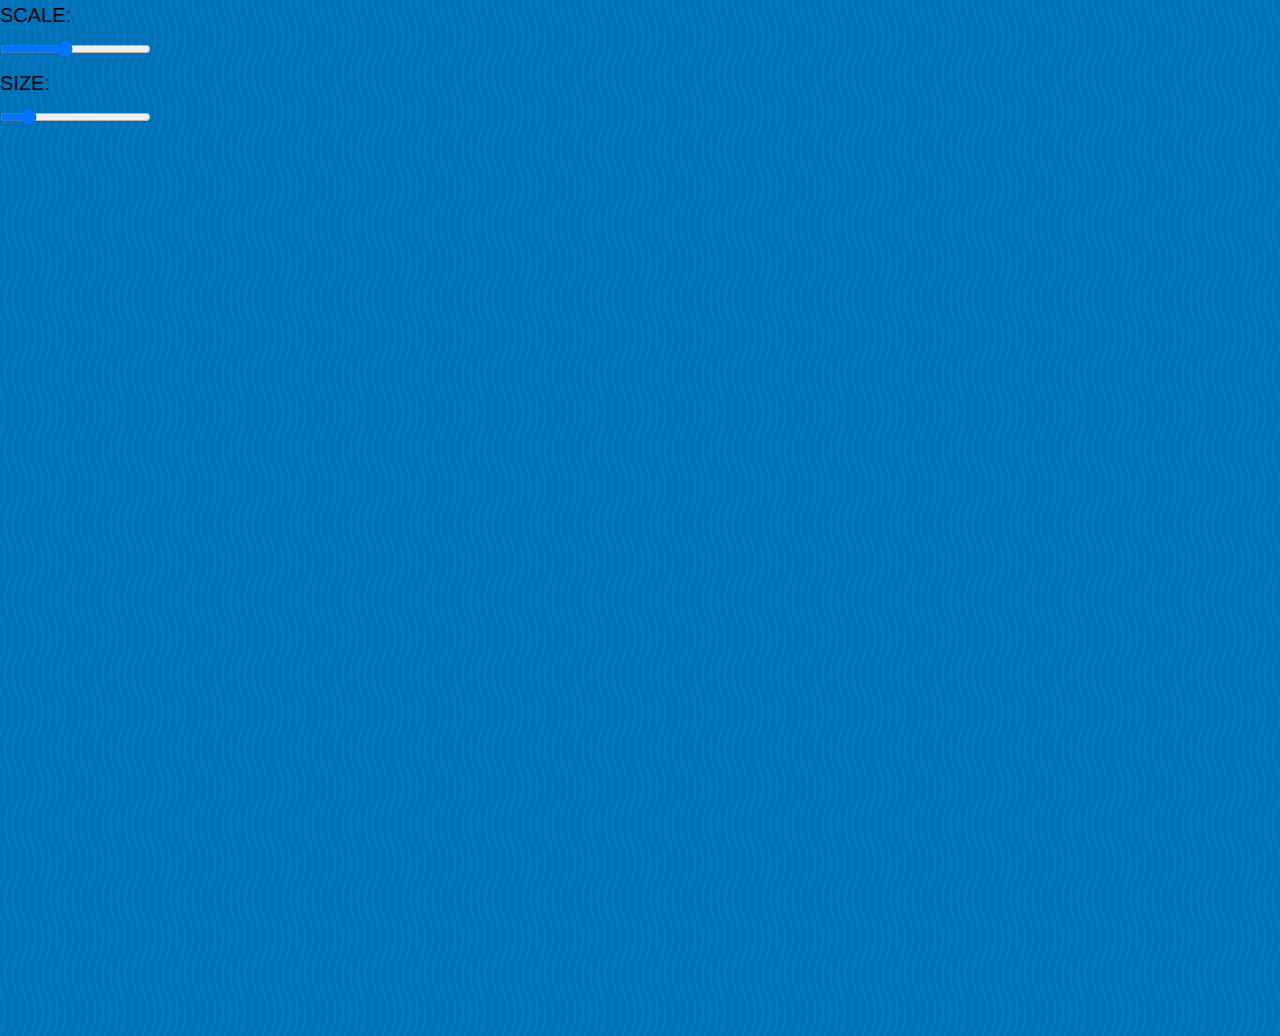
==== face.html @ e48e8a55 "Got the webcam working" ====
<!DOCTYPE html>
<html lang="en">

<head>
  <meta charset="UTF-8">
  <link rel="stylesheet" href="base.css">
  <title>Censorship</title>
</head>

<body>
  <div class="controls">
    <label for="SCALE">
      SCALE:
      <input value="1.35" type="range" name="SCALE" min="0.3" max="3" step="0.1">
    </label>
    <label for="SIZE">
      SIZE:
      <input value="10" type="range" name="SIZE" min="1" max="100" step="1">
    </label>
  </div>
  <div class="wrap">
    <video class="webcam"></video>
    <canvas class="video"></canvas>
    <canvas class="face"></canvas>
  </div>
  <script src="pixelated-face.js"></script>
</body>

</html>
---- base.css ----
/* normalize.css v8.0.1 | MIT License | github.com/necolas/normalize.css */
button,
hr,
input { overflow: visible; }

progress,
sub,
sup { vertical-align: baseline; }

[type="checkbox"],
[type="radio"],
legend {
  box-sizing: border-box;
  padding: 0;
}

html {
  line-height: 1.15;
  -webkit-text-size-adjust: 100%;
}

body { margin: 0; }

details,
main { display: block; }

h1 {
  font-size: 2em;
  margin: 0.67em 0;
}

hr {
  box-sizing: content-box;
  height: 0;
}

code,
kbd,
pre,
samp {
  font-family: monospace, monospace;
  font-size: 1em;
}

a { background-color: transparent; }

abbr[title] {
  border-bottom: none;
  text-decoration: underline;
  text-decoration: underline dotted;
}

b,
strong { font-weight: bolder; }
small { font-size: 80%; }

sub,
sup {
  font-size: 75%;
  line-height: 0;
  position: relative;
}

sub { bottom: -0.25em; }
sup { top: -0.5em; }
img { border-style: none; }

button,
input,
optgroup,
select,
textarea {
  font-family: inherit;
  font-size: 100%;
  line-height: 1.15;
  margin: 0;
}

button,
select { text-transform: none; }

[type="button"],
[type="reset"],
[type="submit"],
button { -webkit-appearance: button; }

[type="button"]::-moz-focus-inner,
[type="reset"]::-moz-focus-inner,
[type="submit"]::-moz-focus-inner,
button::-moz-focus-inner {
  border-style: none;
  padding: 0;
}

[type="button"]:-moz-focusring,
[type="reset"]:-moz-focusring,
[type="submit"]:-moz-focusring,
button:-moz-focusring { outline: ButtonText dotted 1px; }
fieldset { padding: 0.35em 0.75em 0.625em; }

legend {
  color: inherit;
  display: table;
  max-width: 100%;
  white-space: normal;
}

textarea { overflow: auto; }

[type="number"]::-webkit-inner-spin-button,
[type="number"]::-webkit-outer-spin-button { height: auto; }
[type="search"] {
  -webkit-appearance: textfield;
  outline-offset: -2px;
}

[type="search"]::-webkit-search-decoration { -webkit-appearance: none; }

::-webkit-file-upload-button {
  -webkit-appearance: button;
  font: inherit;
}

summary { display: list-item; }

[hidden],
template { display: none; }

/* Variables */
html {
  --grey: #e7e7e7;
  --gray: var(--grey);
  --blue: #0072b9;
  --pink: #d60087;
  --yellow: #ffc600;
  --black: #2e2e2e;
  --red: #c73737;
  --green: #61e846;
  --text-shadow: 2px 2px 0 rgba(0, 0, 0, 0.2);
  --box-shadow: 0 0 5px 5px rgba(0, 0, 0, 0.2);
  font-size: 62.5%;
  font-family: -apple-system, BlinkMacSystemFont, "Segoe UI", Roboto, Oxygen,
    Ubuntu, Cantarell, "Open Sans", "Helvetica Neue", sans-serif;
  box-sizing: border-box;
}

*,
*:before,
*:after { box-sizing: inherit; }

body {
  font-size: 2rem;
  line-height: 1.5;
  background-color: var(--blue);
  background-image: url("data:image/svg+xml,%3Csvg width='20' height='100' xmlns='http://www.w3.org/2000/svg'%3E%3Cpath d='M0 21.184c.13.357.264.72.402 1.088l.661 1.768C4.653 33.64 6 39.647 6 50c0 10.271-1.222 15.362-4.928 24.629-.383.955-.74 1.869-1.072 2.75v6.225c.73-2.51 1.691-5.139 2.928-8.233C6.722 65.888 8 60.562 8 50c0-10.626-1.397-16.855-5.063-26.66l-.662-1.767C1.352 19.098.601 16.913 0 14.85v6.335zm20 0C17.108 13.258 16 8.077 16 0h2c0 5.744.574 9.951 2 14.85v6.334zm0 56.195c-2.966 7.86-4 13.123-4 22.621h2c0-6.842.542-11.386 2-16.396v-6.225zM6 0c0 8.44 1.21 13.718 4.402 22.272l.661 1.768C14.653 33.64 16 39.647 16 50c0 10.271-1.222 15.362-4.928 24.629C7.278 84.112 6 89.438 6 100h2c0-10.271 1.222-15.362 4.928-24.629C16.722 65.888 18 60.562 18 50c0-10.626-1.397-16.855-5.063-26.66l-.662-1.767C9.16 13.223 8 8.163 8 0H6z' fill='%23fff' fill-rule='nonzero' fill-opacity='.1' opacity='.349'/%3E%3C/svg%3E%0A");
  background-size: 15px;
}

/* Table Styles */

table {
  border-radius: 5px;
  overflow: hidden;
  margin-bottom: 2rem;
  border-collapse: collapse;
}

td,
th {
  border: 1px solid var(--grey);
  padding: 0.5rem;
}

/* Helper Divs */

.wrapper {
  max-width: 1000px;
  margin: 4rem auto;
  padding: 2rem;
  background: white;
}

.box,
.wrapper {
  box-shadow: 0 0 3px 5px rgba(0, 0, 0, 0.08653);
}

a {
  color: var(--blue);
  text-decoration-color: var(--yellow);
}

a.button,
button,
input[type="button"] {
  color: white;
  background: var(--pink);
  padding: 1rem;
  border: 0;
  border: 2px solid transparent;
  text-decoration: none;
  font-weight: 600;
  font-size: 2rem;
}

:focus { outline-color: var(--pink); }
fieldset { border: 1px solid black; }

input:not([type="checkbox"]):not([type="radio"]),
textarea,
select {
  display: block;
  padding: 1rem;
  border: 1px solid var(--grey);
}

.success { border: 1px solid red; }

h1,
h2,
h3,
h4,
h5,
h6 {
  color: white;
  margin-top: 0;
  line-height: 1;
  text-shadow: var(--text-shadow);
}
.wrapper h1,
.wrapper h2,
.wrapper h3,
.wrapper h4,
.wrapper h5,
.wrapper h6 {
  color: var(--black);
  text-shadow: none;
}

* {
  box-sizing: border-box;
}

body {
  margin: 0;
}

.wrap {
  position: relative;
  min-height: 100vh;
  display: grid;
  justify-content: center;
  align-items: center;
}

.wrap>* {
  grid-column: 1;
  grid-row: 1;
}


.face {
  position: absolute;
}
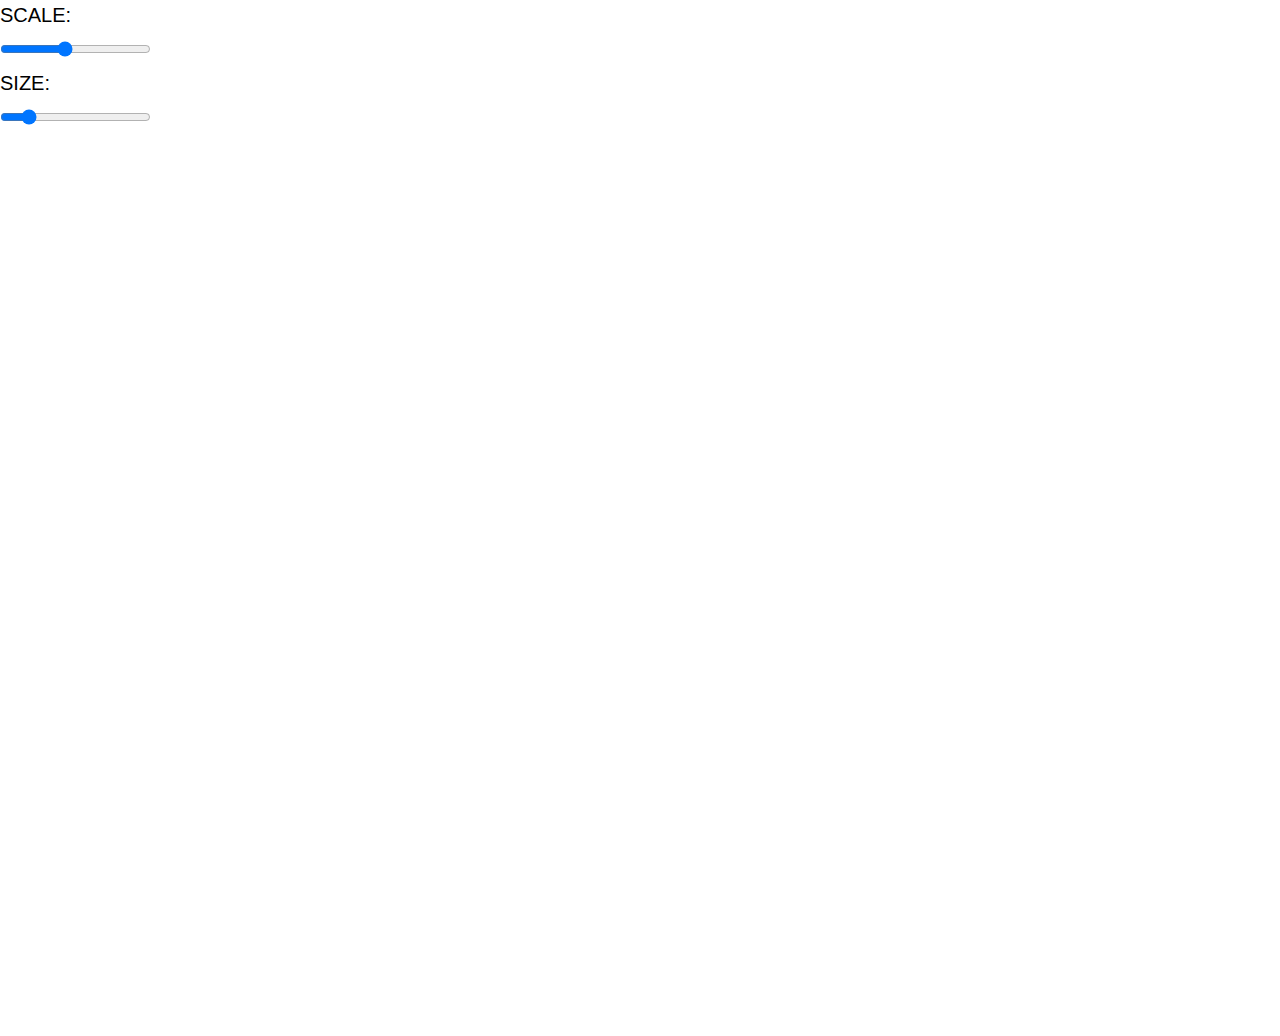
==== commit 5405ab44: "Added slider to adjust size and scale of snapshot" ====
--- a/face.html
+++ b/face.html
@@ -11,11 +11,11 @@
   <div class="controls">
     <label for="SCALE">
       SCALE:
-      <input value="1.35" type="range" name="SCALE" min="0.3" max="3" step="0.1">
+      <input value="1.35" type="range" name="scale" min="0.3" max="3" step="0.1">
     </label>
     <label for="SIZE">
       SIZE:
-      <input value="10" type="range" name="SIZE" min="1" max="100" step="1">
+      <input value="10" type="range" name="size" min="1" max="100" step="1">
     </label>
   </div>
   <div class="wrap">
--- a/base.css
+++ b/base.css
@@ -151,8 +151,6 @@
 body {
   font-size: 2rem;
   line-height: 1.5;
-  background-color: var(--blue);
-  background-image: url("data:image/svg+xml,%3Csvg width='20' height='100' xmlns='http://www.w3.org/2000/svg'%3E%3Cpath d='M0 21.184c.13.357.264.72.402 1.088l.661 1.768C4.653 33.64 6 39.647 6 50c0 10.271-1.222 15.362-4.928 24.629-.383.955-.74 1.869-1.072 2.75v6.225c.73-2.51 1.691-5.139 2.928-8.233C6.722 65.888 8 60.562 8 50c0-10.626-1.397-16.855-5.063-26.66l-.662-1.767C1.352 19.098.601 16.913 0 14.85v6.335zm20 0C17.108 13.258 16 8.077 16 0h2c0 5.744.574 9.951 2 14.85v6.334zm0 56.195c-2.966 7.86-4 13.123-4 22.621h2c0-6.842.542-11.386 2-16.396v-6.225zM6 0c0 8.44 1.21 13.718 4.402 22.272l.661 1.768C14.653 33.64 16 39.647 16 50c0 10.271-1.222 15.362-4.928 24.629C7.278 84.112 6 89.438 6 100h2c0-10.271 1.222-15.362 4.928-24.629C16.722 65.888 18 60.562 18 50c0-10.626-1.397-16.855-5.063-26.66l-.662-1.767C9.16 13.223 8 8.163 8 0H6z' fill='%23fff' fill-rule='nonzero' fill-opacity='.1' opacity='.349'/%3E%3C/svg%3E%0A");
   background-size: 15px;
 }
 
